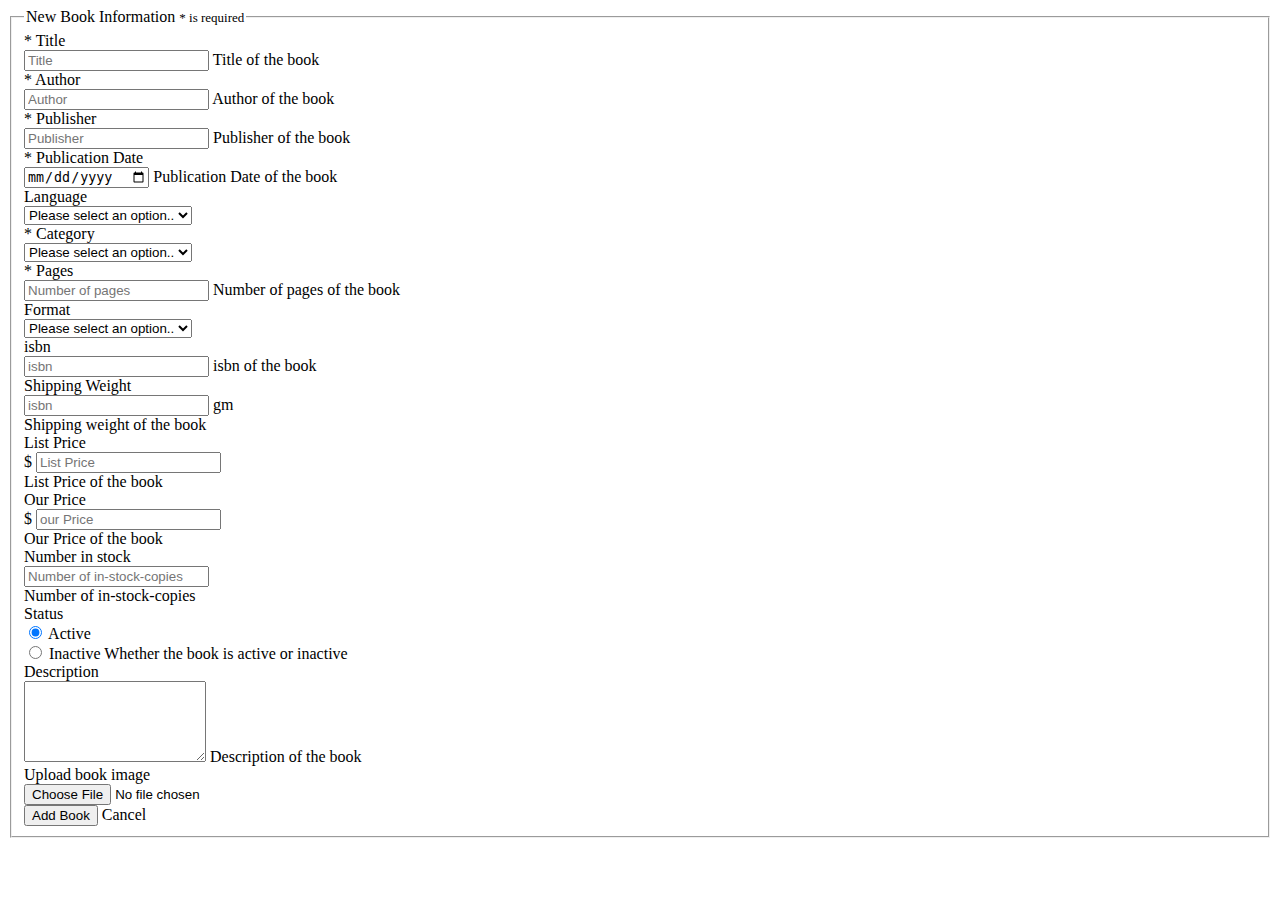
==== src/main/resources/templates/addBook.html @ c8ddbec7 "completed book "adding form" build up" ====
<!doctype html>
<html lang="en" xmlns:th="http://www.thymeleaf.org">

<head th:replace="common/header :: common-header" />

<body>

<div th:replace="common/header :: navbar"></div>

<div class="container">
    <div class="row">

        <form class="form-horizontal" th:action="@{/book/add}" method="post" enctype="multipart/form-data">
            <fieldset>

                <legend  class="center-block">New Book Information
                    <span style="font-size: small">* is required</span>
                </legend>

                <!--title-->
                <div class="form-group">
                    <label class="col-md-3 control-label" for="title">* Title</label>
                    <div class="col-md-7">
                        <input type="text" class="form-control" id="title" name="title" placeholder="Title"
                               th:value="${book.title}" required="required" />

                        <span class="help-block">Title of the book</span>
                    </div>
                </div>
                <!--author-->
                <div class="form-group">
                    <label class="col-md-3 control-label" for="author">* Author</label>
                    <div class="col-md-7">
                        <input type="text" class="form-control" id="author" name="author" placeholder="Author"
                               th:value="${book.author}" required="required" />
                        <span class="help-block">Author of the book</span>
                    </div>
                </div>
                <!--publisher-->
                <div class="form-group">
                    <label class="col-md-3 control-label" for="publisher">* Publisher</label>
                    <div class="col-md-7">
                        <input type="text" class="form-control" id="publisher" name="publisher" placeholder="Publisher"
                               th:value="${book.publisher}" required="required" />
                        <span class="help-block">Publisher of the book</span>
                    </div>
                </div>

                <!--publication date-->

                <div class="form-group">
                    <label class="col-md-3 control-label" for="publicationDate">* Publication Date</label>
                    <div class="col-md-7">
                        <input type="date" class="form-control" id="publicationDate" name="publicationDate"
                               placeholder="Publication Date"
                               th:value="${book.publicationDate}" required="required" />
                        <span class="help-block">Publication Date of the book</span>
                    </div>
                </div>

                <!--language-->

                <div class="form-group">
                    <label class="col-md-3 control-label" for="language">Language</label>
                    <div class="col-md-7">
                        <select th:value="${book.language}" id="language" name="language"
                                class="form-control">
                            <option value="" selected="selected" disabled="disabled">Please select an option..</option>
                            <option value="english">English</option>
                            <option value="bangla">Bangla</option>
                            <option value="spanish">Spanish</option>
                            <option value="chinese">Chinese</option>
                        </select>
                    </div>
                </div>

                <!--category-->

                <div class="form-group">
                    <label class="col-md-3 control-label" for="category">* Category</label>
                    <div class="col-md-7">
                        <select th:value="${book.category}" id="category" name="category" class="form-control">
                            <option value="" selected="selected" disabled="disabled">Please select an option..</option>
                            <option value="Management" th:selected="${book.category}=='Management'">Management</option>
                            <option value="Fiction" th:selected="${book.category}=='Fiction'">Fiction</option>
                            <option value="Engineering" th:selected="${book.category}=='Engineering'">Engineering</option>
                            <option value="Programming" th:selected="${book.category}=='Programming'">Programming</option>
                            <option value="Arts &amp; Literature" th:selected="${book.category}=='Arts &amp; Literature'">Arts &amp; Literature</option>

                        </select>
                    </div>
                </div>
                <!--pages-->
                <div class="form-group">
                    <label class="col-md-3 control-label" for="numberOfPages">* Pages</label>
                    <div class="col-md-7">
                        <input type="number" class="form-control" id="numberOfPages" name="numberOfPages"
                               placeholder="Number of pages"
                               th:value="${book.numberOfPages}" required="required" />
                        <span class="help-block">Number of pages of the book</span>
                    </div>
                </div>

                <!--format-->
                <div class="form-group">
                    <label class="col-md-3 control-label" for="format">Format</label>
                    <div class="col-md-7">
                        <select th:value="${book.format}" id="format" name="format" class="form-control">
                            <option value="" selected="selected" disabled="disabled">Please select an option..</option>
                            <option value="paperback">Paperback</option>
                            <option value="hardcover">Hardcover</option>
                        </select>
                    </div>
                </div>
                <!--isbn-->
                <div class="form-group">
                    <label  class="col-md-3 control-label" for="isbn">isbn</label>
                    <div class="col-md-7">
                        <input type="text" class="form-control" id="isbn" name="isbn" placeholder="isbn"
                               th:value="${book.isbn}" required="required" />
                        <span class="help-block">isbn of the book</span>
                    </div>
                </div>

                <!-- shipping weight-->

                <div class="form-group">
                    <label class="col-md-3 control-label" for="shippingWeight">Shipping Weight</label>
                    <div class="col-md-7">
                        <div class="input-group">
                            <input type="number" class="form-control" id="shippingWeight" name="shippingWeight" placeholder="isbn"
                                   th:value="${book.shippingWeight}" required="required" />
                            <span class="input-group-addon">gm</span>
                        </div>
                        <span class="help-block">Shipping weight of the book</span>
                    </div>
                </div>

                <!--list price-->
                <div class="form-group">
                    <label class="col-md-3 control-label" for="listPrice">List Price</label>
                    <div class="col-md-7">
                        <div class="input-group">
                            <span class="input-group-addon">$</span>
                            <input type="number" class="form-control" id="listPrice" name="listPrice" placeholder="List Price"
                                   th:value="${book.listPrice}" required="required" />
                        </div>
                        <span class="help-block">List Price of the book</span>
                    </div>
                </div>

                <!--our price-->

                <div class="form-group">
                    <label class="col-md-3 control-label" for="ourPrice">Our Price</label>
                    <div class="col-md-7">
                        <div class="input-group">
                            <span class="input-group-addon">$</span>
                            <input type="number" class="form-control" id="ourPrice" name="ourPrice" placeholder="our Price"
                                   th:value="${book.ourPrice}" required="required" />
                        </div>
                        <span class="help-block">Our Price of the book</span>
                    </div>
                </div>
                <!--in stock number-->
                <div class="form-group">
                    <label class="col-md-3 control-label" for="ourPrice">Number in stock</label>
                    <div class="col-md-7">
                        <div class="input-group">
                            <input type="number" class="form-control" id="inStockNumber" name="inStockNumber"
                                   placeholder="Number of in-stock-copies"
                                   th:value="${book.inStockNumber}" required="required" />
                        </div>
                        <span class="help-block">Number of in-stock-copies</span>
                    </div>
                </div>

                <!--status-->
                <div class="form-group">
                    <label class="col-md-3 control-label" for="status">Status</label>
                    <div class="col-md-7">
                        <div class="input-group">

                            <label>
                                <input type="radio" value="true"  name="active"
                                       checked="checked" required="required" /> Active </label>
                            <br/>
                            <label>
                                <input type="radio" value="false"  name="active"
                                       required="required" /> Inactive </label>

                            <span class="help-block">Whether the book is active or inactive</span>
                        </div>
                    </div>
                </div>


                <!--description-->
                <div class="form-group">
                    <label  class="col-md-3 control-label" for="description">Description</label>
                    <div class="col-md-7">
                    <textarea  class="form-control" id="description" rows="5"
                               name="description" placeholder="Description"
                               th:value="${book.description}" required="required">
                    </textarea>
                        <span class="help-block">Description of the book</span>
                    </div>
                </div>

                <!--upload image-->
                <div class="form-group">
                    <label  class="col-md-3 control-label" for="bookImage">Upload book image</label>
                    <div class="col-md-7">
                        <input type="file" id="bookImage" name="bookImage" th:value="${book.bookImage}" />
                    </div>
                </div>

                <div class="form-group">
                    <div class="col-md-3"></div>
                    <div class="col-md-7">
                        <button type="submit" class="btn btn-success">Add Book</button>
                        <a class="btn btn-danger" th:href="@{/}">Cancel</a>
                    </div>
                </div>

            </fieldset>
        </form>

    </div>

</div>


<div th:replace="common/header :: body-bottom-scripts"></div>

</body>
</html>
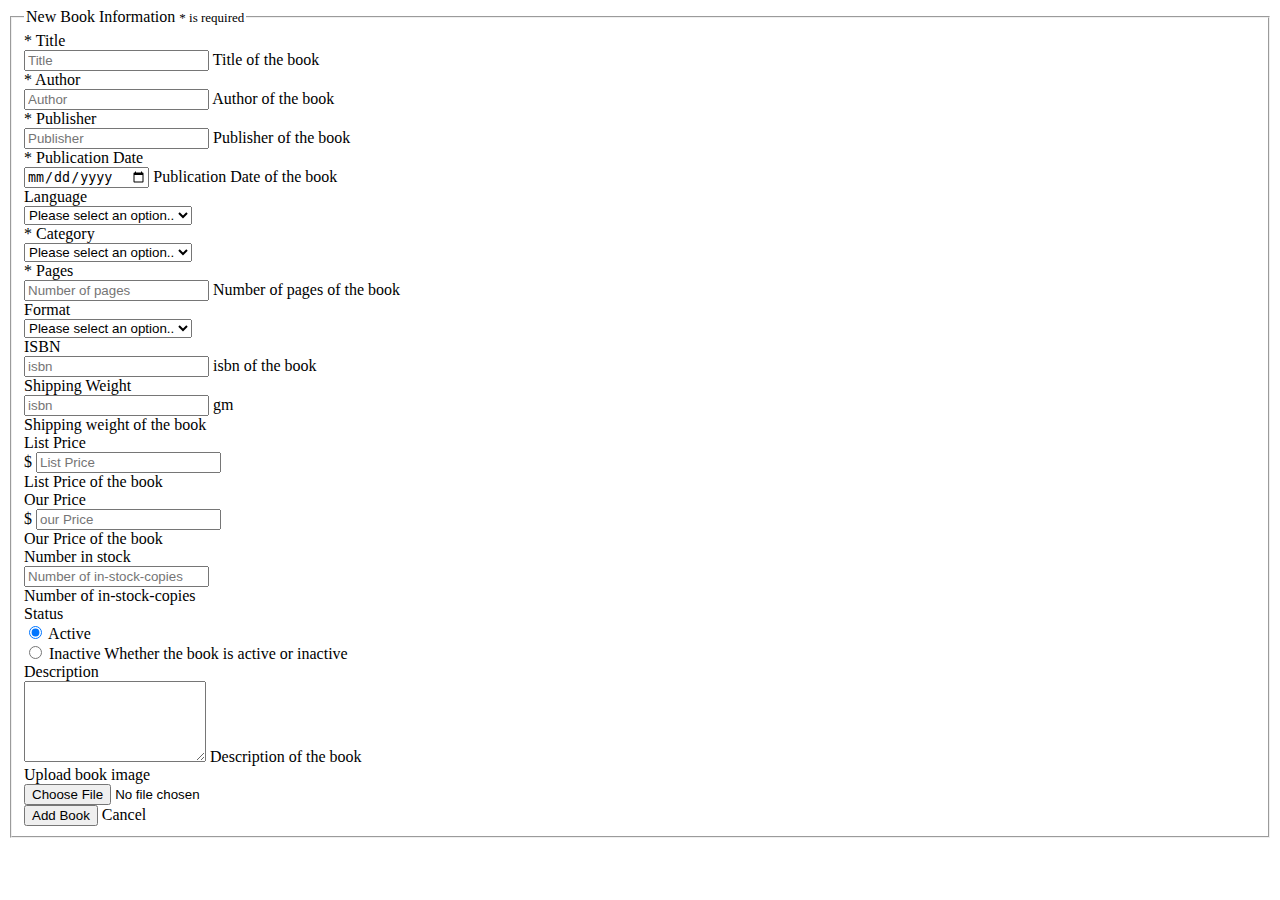
==== commit ebafd654: "adding new book to database untill show the list" ====
--- a/src/main/resources/templates/addBook.html
+++ b/src/main/resources/templates/addBook.html
@@ -13,7 +13,6 @@
 
         <form class="form-horizontal" th:action="@{/book/add}" method="post" enctype="multipart/form-data">
             <fieldset>
-
                 <legend  class="center-block">New Book Information
                     <span style="font-size: small">* is required</span>
                 </legend>
@@ -115,7 +114,7 @@
                 </div>
                 <!--isbn-->
                 <div class="form-group">
-                    <label  class="col-md-3 control-label" for="isbn">isbn</label>
+                    <label  class="col-md-3 control-label" for="isbn">ISBN</label>
                     <div class="col-md-7">
                         <input type="text" class="form-control" id="isbn" name="isbn" placeholder="isbn"
                                th:value="${book.isbn}" required="required" />
